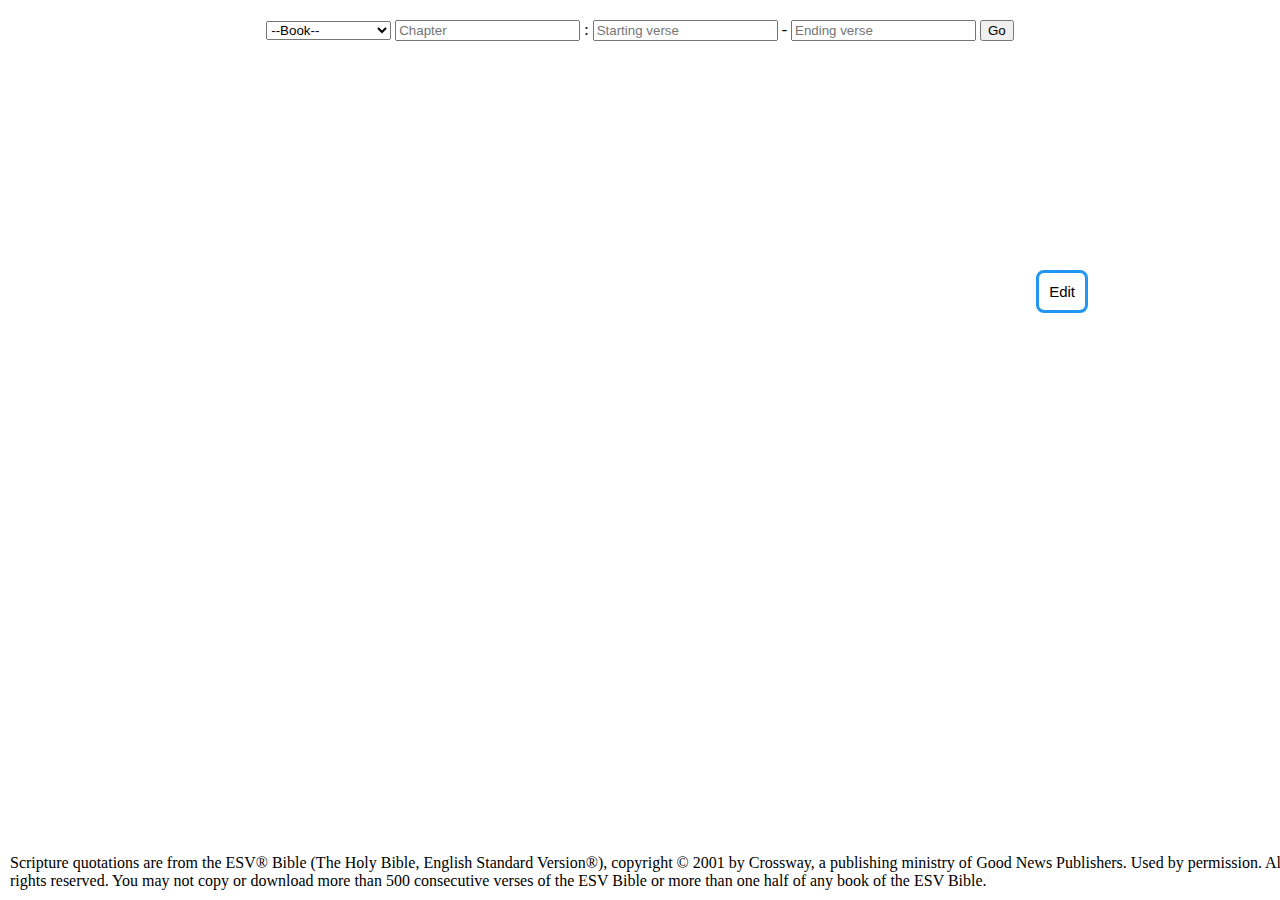
==== index.html @ f8188661 "clean up code" ====
<!DOCTYPE html>
<html>
  <head>
    <link rel="stylesheet" type="text/css" href="style.css">
    <script type="text/javascript" src="jquery.min.js"></script>
    <script type="text/javascript" src="script.js"></script>
    <script type="text/javascript" src="config.js"></script>
    <link rel="stylesheet" href="https://use.fontawesome.com/releases/v5.3.1/css/all.css" integrity="sha384-mzrmE5qonljUremFsqc01SB46JvROS7bZs3IO2EmfFsd15uHvIt+Y8vEf7N7fWAU" crossorigin="anonymous">
  </head>
  <title>Bible Memory Verse</title>
  <body>
    <div id="user_input">
      <select id="book" name="book">
        <option value="" selected disabled hidden>--Book--</option>
        <option value="genesis">Genesis</option>
        <option value="exodus">Exodus</option>
        <option value="leviticus">Leviticus</option>
        <option value="numbers">Numbers</option>
        <option value="deuteronomy">Deuteronomy</option>
        <option value="joshua">Joshua</option>
        <option value="judges">Judges</option>
        <option value="ruth">Ruth</option>
        <option value="1_samuel">1 Samuel</option>
        <option value="2_samuel">2 Samuel</option>
        <option value="1_kings">1 Kings</option>
        <option value="2_kings">2 Kings</option>
        <option value="1_chronicles">1 Chronicles</option>
        <option value="2_chronicles">2 Chronicles</option>
        <option value="ezra">Ezra</option>
        <option value="nehemiah">Nehemiah</option>
        <option value="esther">Esther</option>
        <option value="job">Job</option>
        <option value="psalm">Psalm</option>
        <option value="proverbs">Proverbs</option>
        <option value="ecclesiastes">Ecclesiastes</option>
        <option value="song_of_solomon">Song of Solomon</option>
        <option value="isaiah">Isaiah</option>
        <option value="jeremiah">Jeremiah</option>
        <option value="lamentations">Lamentations</option>
        <option value="ezekiel">Ezekiel</option>
        <option value="daniel">Daniel</option>
        <option value="hosea">Hosea</option>
        <option value="joel">Joel</option>
        <option value="amos">Amos</option>
        <option value="obadiah">Obadiah</option>
        <option value="jonah">Jonah</option>
        <option value="micah">Micah</option>
        <option value="nahum">Nahum</option>
        <option value="habakkuk">Habakkuk</option>
        <option value="zephaniah">Zephaniah</option>
        <option value="haggai">Haggai</option>
        <option value="zechariah">Zechariah</option>
        <option value="malachi">Malachi</option>
        <option value="matthew">Matthew</option>
        <option value="mark">Mark</option>
        <option value="luke">Luke</option>
        <option value="john">John</option>
        <option value="acts">Acts</option>
        <option value="romans">Romans</option>
        <option value="1_corinthians">1 Corinthians</option>
        <option value="2_corinthians">2 Corinthians</option>
        <option value="galatians">Galatians</option>
        <option value="ephesians">Ephesians</option>
        <option value="philippians">Philippians</option>
        <option value="colossians">Colossians</option>
        <option value="1_thessalonians">1 Thessalonians</option>
        <option value="2_thessalonians">2 Thessalonians</option>
        <option value="1_timothy">1 Timothy</option>
        <option value="2_timothy">2 Timothy</option>
        <option value="titus">Titus</option>
        <option value="philemon">Philemon</option>
        <option value="hebrews">Hebrews</option>
        <option value="james">James</option>
        <option value="1_peter">1 Peter</option>
        <option value="2_peter">2 Peter</option>
        <option value="1_john">1 John</option>
        <option value="2_john">2 John</option>
        <option value="3_john">3 John</option>
        <option value="jude">Jude</option>
        <option value="revelation">Revelation</option>
      </select>
      <input id="chapter" type="number" name="chapter" placeholder="Chapter">
      :
      <input id="verse_start" type="number" name="verse_start" placeholder="Starting verse">
      -
      <input id="verse_end" type="number" name="verse_end" placeholder="Ending verse">
      <input id="search" type="submit" value="Go">
    </div>
    <button id = "editButton" class="button">Edit</button> 
    <div id="container">
      <div id="verse">
        
      </div>
      <br>
      <div id="reference">

      </div>
    </div>
  </body>
  <footer>
    Scripture quotations are from the ESV&#174; Bible (The Holy Bible, English Standard Version&#174;), copyright &#169; 2001 by Crossway, a publishing ministry of Good News Publishers. Used by permission. All rights reserved. You may not copy or download more than 500 consecutive verses of the ESV Bible or more than one half of any book of the ESV Bible.
  </footer>
</html>
---- style.css ----
body {
    margin: 0;
    padding: 0;
    height: 100%;
}

#user_input {
    text-align: center;
    margin: auto;
    padding: 20px;
}

#container {
    text-align: center;
    top: 40%;
    bottom: 50%;
    left: 15%;
    right: 15%;
    position: absolute;
    -webkit-touch-callout: none; /* iOS Safari */
    -webkit-user-select: none; /* Safari */
     -khtml-user-select: none; /* Konqueror HTML */
       -moz-user-select: none; /* Firefox */
        -ms-user-select: none; /* Internet Explorer/Edge */
            user-select: none; /* Non-prefixed version, currently
                                  supported by Chrome and Opera */
    display: block;
}

/* Edit button */
.button {
    background-color: white;
    border: solid;
    color: black;
    padding: 10px;
    text-align: center;
    text-decoration: none;
    display: inline-block;
    float: right;
    top: 30%;
    right: 15%;
    border-radius: 8px;
    outline: none;
    border-color: #2196F3;
    font-size: 15px;
    position: absolute;
}

.button:hover {
    cursor: pointer; 
}

/* Verse */
#verse {
    font-size: 40px;
    width: 75%;
    padding-bottom: 10px;
    margin: auto;
    position: relative;
    cursor: default;
    display: inline-block; 
}

.token {
    float: left;
    display: inline-block;
}

.word {
    margin: 0px 7px 2px 7px;
}

.nonword {
    margin: 0px 0px 2px -5px;
}

.visible {
    color: black;
    text-decoration: none;
}

.hidden {
    color: transparent;
    border-bottom: 4px solid black;
    margin-bottom: -4px;
}

.blank {
    border: 0;
    outline: 0;
    background: transparent;
    border-bottom: 4px solid black;
    text-align: center;
    margin-bottom: -4px;
}

.blank.word {
    font-size: 37px;
}

.blank.nonword {
    font-size: 27px;
}

.correct {
    color: green;
    border-bottom: 4px solid black;
    margin-bottom: -4px;
}

#reference {
    margin: auto;
    float: right;
    margin-top: 40px;
    font-size: 30px;
    display: inline-block;
    position: relative;
}

footer {
    width: 100%;
    bottom: 0;
    position: absolute;
    margin: 10px;
}
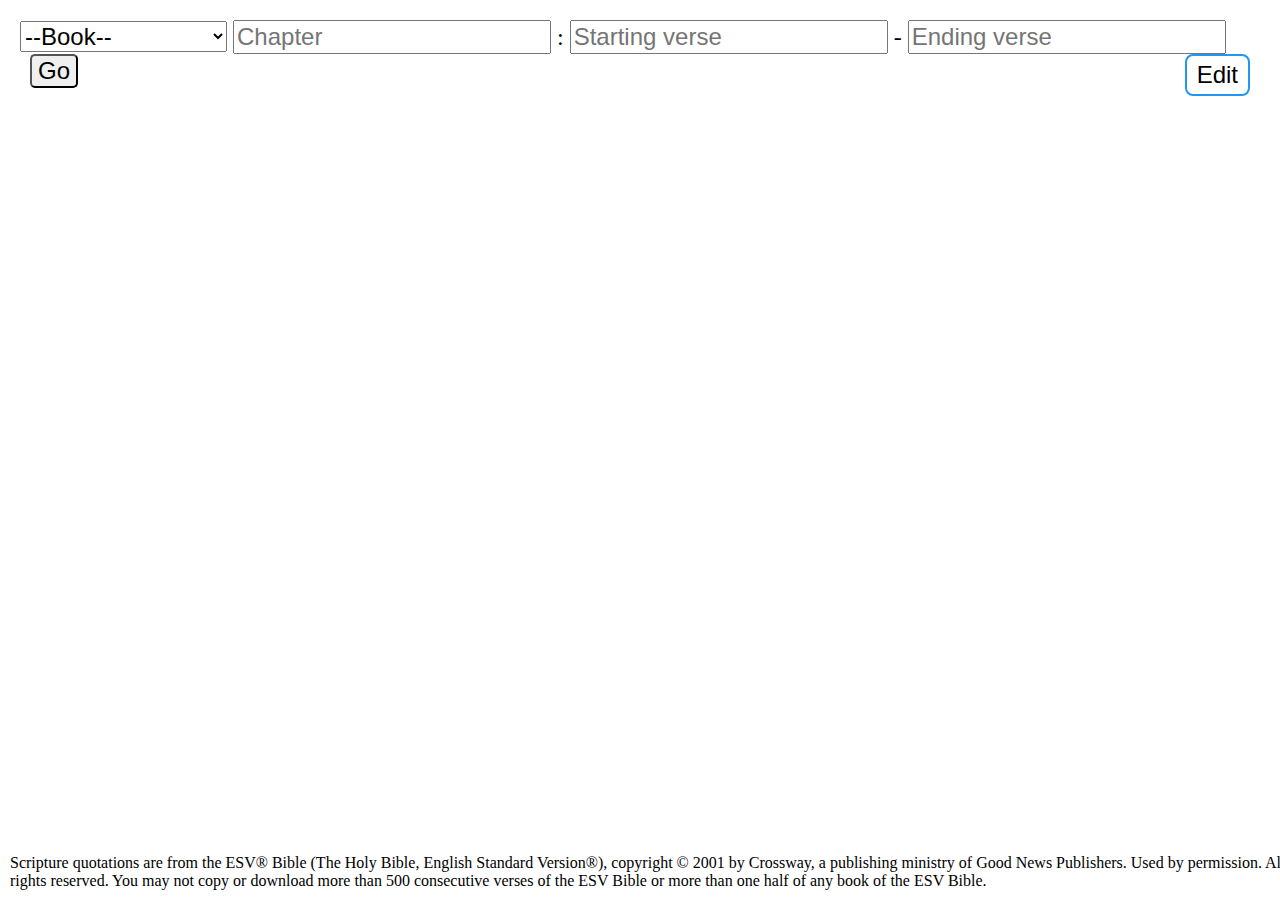
==== commit 1c65eb14: "make view responsive" ====
--- a/index.html
+++ b/index.html
@@ -9,7 +9,7 @@
   </head>
   <title>Bible Memory Verse</title>
   <body>
-    <div id="user_input">
+    <header id="user_input">
       <select id="book" name="book">
         <option value="" selected disabled hidden>--Book--</option>
         <option value="genesis">Genesis</option>
@@ -85,8 +85,8 @@
       -
       <input id="verse_end" type="number" name="verse_end" placeholder="Ending verse">
       <input id="search" type="submit" value="Go">
-    </div>
-    <button id = "editButton" class="button">Edit</button> 
+      <button id = "editButton" class="button">Edit</button> 
+    </header>
     <div id="container">
       <div id="verse">
         
@@ -96,8 +96,8 @@
 
       </div>
     </div>
+    <footer>
+      Scripture quotations are from the ESV&#174; Bible (The Holy Bible, English Standard Version&#174;), copyright &#169; 2001 by Crossway, a publishing ministry of Good News Publishers. Used by permission. All rights reserved. You may not copy or download more than 500 consecutive verses of the ESV Bible or more than one half of any book of the ESV Bible.
+    </footer>
   </body>
-  <footer>
-    Scripture quotations are from the ESV&#174; Bible (The Holy Bible, English Standard Version&#174;), copyright &#169; 2001 by Crossway, a publishing ministry of Good News Publishers. Used by permission. All rights reserved. You may not copy or download more than 500 consecutive verses of the ESV Bible or more than one half of any book of the ESV Bible.
-  </footer>
 </html>
--- a/style.css
+++ b/style.css
@@ -2,21 +2,43 @@
     margin: 0;
     padding: 0;
     height: 100%;
+    display: flex;
+    flex-direction: column;
+    justify-content: space-around;
+    grid-template-areas: "header header"
+                         "content"
+                         "footer";
+    vertical-align: center;
 }
 
 #user_input {
-    text-align: center;
-    margin: auto;
     padding: 20px;
+    grid-area: header;
+    float: left;
+    font-size: 1.5em;
+    vertical-align: center;
+}
+
+header {
+    vertical-align: center;
+}
+
+input, select {
+    font-size: 1em;
+}
+
+input[type="submit"] {
+    margin-left: 10px;
+    border-radius: 5px;
+    outline: none;
+    border-color: light-gray;
 }
 
 #container {
     text-align: center;
-    top: 40%;
-    bottom: 50%;
-    left: 15%;
-    right: 15%;
-    position: absolute;
+    margin: auto;
+    width: 100%;
+    height: 100%;
     -webkit-touch-callout: none; /* iOS Safari */
     -webkit-user-select: none; /* Safari */
      -khtml-user-select: none; /* Konqueror HTML */
@@ -24,7 +46,13 @@
         -ms-user-select: none; /* Internet Explorer/Edge */
             user-select: none; /* Non-prefixed version, currently
                                   supported by Chrome and Opera */
-    display: block;
+    grid-area: content;
+    grid-template-areas: "verse"
+                         "reference";
+    justify-content: space-around;
+    flex-direction: column;
+    display: flex;
+    transform: translateY(50%);
 }
 
 /* Edit button */
@@ -32,18 +60,17 @@
     background-color: white;
     border: solid;
     color: black;
-    padding: 10px;
+    padding: 5px 10px;
     text-align: center;
     text-decoration: none;
-    display: inline-block;
-    float: right;
-    top: 30%;
-    right: 15%;
     border-radius: 8px;
     outline: none;
     border-color: #2196F3;
-    font-size: 15px;
-    position: absolute;
+    border-width: 2px;
+    font-size: 1em;
+    grid-area: header;
+    float: right;
+    margin-right: 10px;
 }
 
 .button:hover {
@@ -52,13 +79,13 @@
 
 /* Verse */
 #verse {
-    font-size: 40px;
+    font-size: 2.5em;
     width: 75%;
-    padding-bottom: 10px;
     margin: auto;
     position: relative;
     cursor: default;
-    display: inline-block; 
+    justify-content: flex-start;
+    grid-area: verse;
 }
 
 .token {
@@ -67,7 +94,7 @@
 }
 
 .word {
-    margin: 0px 7px 2px 7px;
+    margin: 0px 5px 2px 5px;
 }
 
 .nonword {
@@ -81,25 +108,25 @@
 
 .hidden {
     color: transparent;
-    border-bottom: 4px solid black;
-    margin-bottom: -4px;
+    border-bottom: 3px solid black;
+    margin-bottom: -3px;
 }
 
 .blank {
     border: 0;
     outline: 0;
     background: transparent;
-    border-bottom: 4px solid black;
+    border-bottom: 3px solid black;
     text-align: center;
-    margin-bottom: -4px;
+    margin-bottom: -3px;
 }
 
 .blank.word {
-    font-size: 37px;
+    font-size: 1em;
 }
 
 .blank.nonword {
-    font-size: 27px;
+    font-size: 1em;
 }
 
 .correct {
@@ -109,17 +136,18 @@
 }
 
 #reference {
+    width: 75%;
     margin: auto;
-    float: right;
-    margin-top: 40px;
-    font-size: 30px;
-    display: inline-block;
+    font-size: 2em;
     position: relative;
+    grid-area: reference;
 }
 
 footer {
     width: 100%;
+    grid-area: footer;
+    justify-content: space-around;
+    margin: 10px;
     bottom: 0;
     position: absolute;
-    margin: 10px;
 }
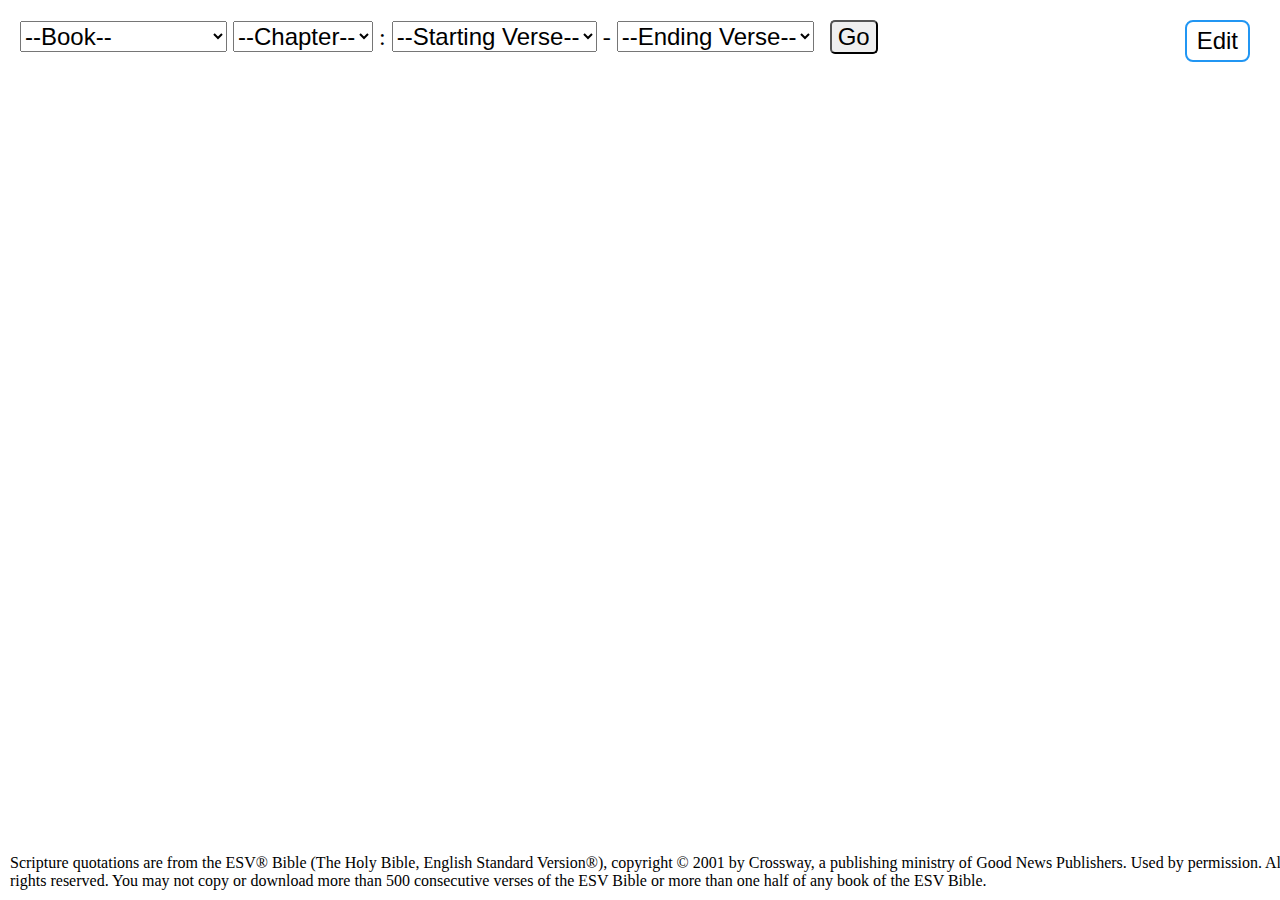
==== commit 054a624a: "only include valid input" ====
--- a/index.html
+++ b/index.html
@@ -5,6 +5,7 @@
     <script type="text/javascript" src="jquery.min.js"></script>
     <script type="text/javascript" src="script.js"></script>
     <script type="text/javascript" src="config.js"></script>
+    <script type="text/javascript" src="valid_verses.js"></script>
     <link rel="stylesheet" href="https://use.fontawesome.com/releases/v5.3.1/css/all.css" integrity="sha384-mzrmE5qonljUremFsqc01SB46JvROS7bZs3IO2EmfFsd15uHvIt+Y8vEf7N7fWAU" crossorigin="anonymous">
   </head>
   <title>Bible Memory Verse</title>
@@ -79,11 +80,17 @@
         <option value="jude">Jude</option>
         <option value="revelation">Revelation</option>
       </select>
-      <input id="chapter" type="number" name="chapter" placeholder="Chapter">
+      <select id="chapter" name="chapter">
+        <option value="" selected disabled hidden>--Chapter--</option>
+      </select>
       :
-      <input id="verse_start" type="number" name="verse_start" placeholder="Starting verse">
+      <select id="verse_start" name="verse_start">
+        <option value="" selected disabled hidden>--Starting Verse--</option>
+      </select>
       -
-      <input id="verse_end" type="number" name="verse_end" placeholder="Ending verse">
+      <select id="verse_end" name="verse_end">
+        <option value="" selected disabled hidden>--Ending Verse--</option>
+      </select>
       <input id="search" type="submit" value="Go">
       <button id = "editButton" class="button">Edit</button> 
     </header>
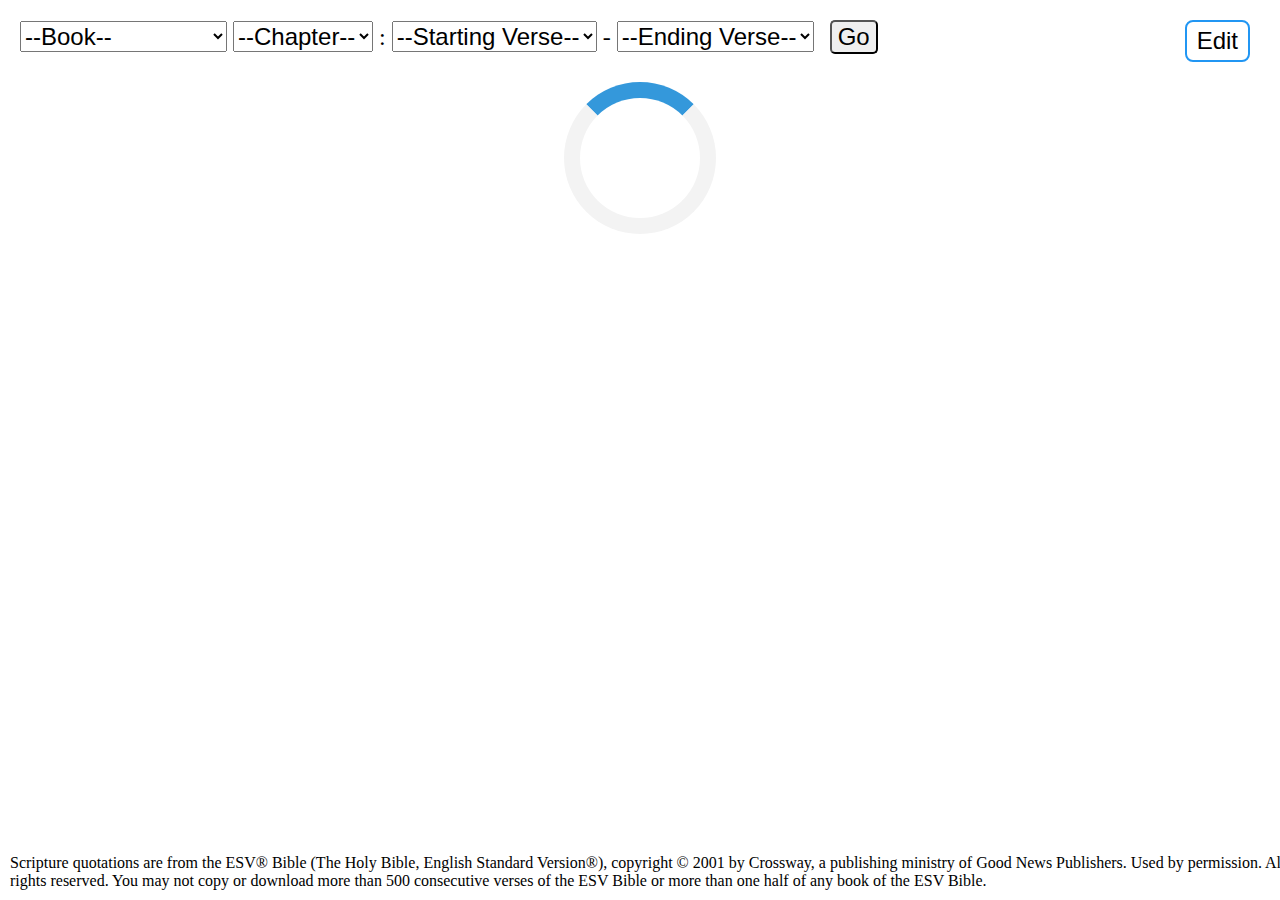
==== commit 074c9829: "show loading spinner while request is being made" ====
--- a/index.html
+++ b/index.html
@@ -12,7 +12,7 @@
   <body>
     <header id="user_input">
       <select id="book" name="book">
-        <option value="" selected disabled hidden>--Book--</option>
+        <option value="" selected>--Book--</option>
         <option value="genesis">Genesis</option>
         <option value="exodus">Exodus</option>
         <option value="leviticus">Leviticus</option>
@@ -95,6 +95,7 @@
       <button id = "editButton" class="button">Edit</button> 
     </header>
     <div id="container">
+      <div class="loader"></div>
       <div id="verse">
         
       </div>
--- a/style.css
+++ b/style.css
@@ -52,7 +52,30 @@
     justify-content: space-around;
     flex-direction: column;
     display: flex;
-    transform: translateY(50%);
+}
+
+/* Loading spinner */
+.loader {
+    margin: auto;
+    z-index: 1;
+    border: 16px solid #f3f3f3;
+    border-radius: 50%;
+    border-top: 16px solid #3498db;
+    width: 120px;
+    height: 120px;
+    -webkit-animation: spin 2s linear infinite; /* Safari */
+    animation: spin 2s linear infinite;
+}
+
+/* Safari */
+@-webkit-keyframes spin {
+    0% { -webkit-transform: rotate(0deg); }
+    100% { -webkit-transform: rotate(360deg); }
+}
+
+@keyframes spin {
+    0% { transform: rotate(0deg); }
+    100% { transform: rotate(360deg); }
 }
 
 /* Edit button */
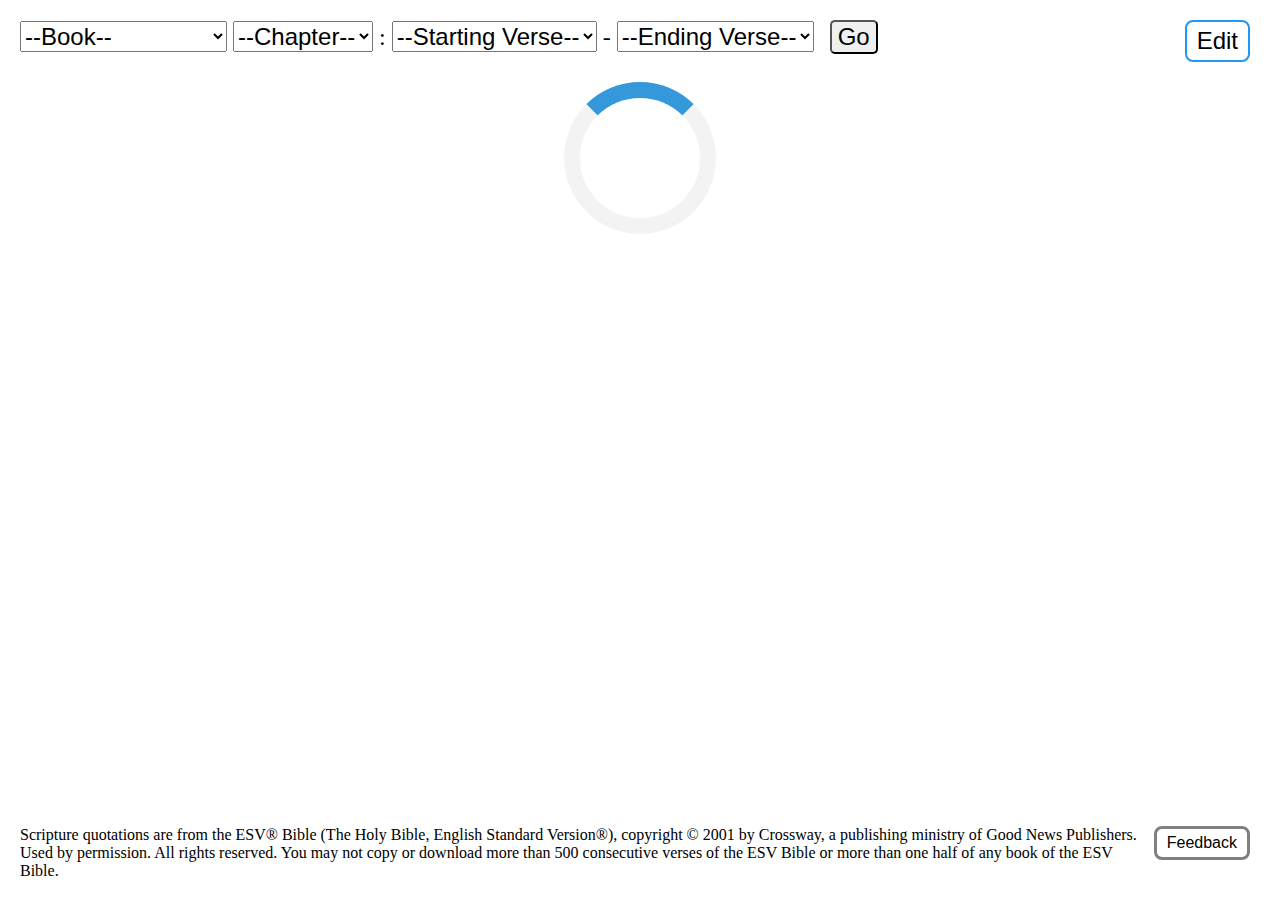
==== commit 7861578d: "add feedback form" ====
--- a/index.html
+++ b/index.html
@@ -105,7 +105,8 @@
       </div>
     </div>
     <footer>
-      Scripture quotations are from the ESV&#174; Bible (The Holy Bible, English Standard Version&#174;), copyright &#169; 2001 by Crossway, a publishing ministry of Good News Publishers. Used by permission. All rights reserved. You may not copy or download more than 500 consecutive verses of the ESV Bible or more than one half of any book of the ESV Bible.
+      <button id="feedback" class="button">Feedback</button>
+      <div>Scripture quotations are from the ESV&#174; Bible (The Holy Bible, English Standard Version&#174;), copyright &#169; 2001 by Crossway, a publishing ministry of Good News Publishers. Used by permission. All rights reserved. You may not copy or download more than 500 consecutive verses of the ESV Bible or more than one half of any book of the ESV Bible.</div>
     </footer>
   </body>
 </html>
--- a/style.css
+++ b/style.css
@@ -16,10 +16,6 @@
     grid-area: header;
     float: left;
     font-size: 1.5em;
-    vertical-align: center;
-}
-
-header {
     vertical-align: center;
 }
 
@@ -79,7 +75,7 @@
 }
 
 /* Edit button */
-.button {
+#editButton {
     background-color: white;
     border: solid;
     color: black;
@@ -113,7 +109,6 @@
 
 .token {
     float: left;
-    display: inline-block;
 }
 
 .word {
@@ -142,13 +137,6 @@
     border-bottom: 3px solid black;
     text-align: center;
     margin-bottom: -3px;
-}
-
-.blank.word {
-    font-size: 1em;
-}
-
-.blank.nonword {
     font-size: 1em;
 }
 
@@ -167,10 +155,26 @@
 }
 
 footer {
-    width: 100%;
     grid-area: footer;
-    justify-content: space-around;
-    margin: 10px;
     bottom: 0;
+    float: left;
     position: absolute;
+    vertical-align: center;
+    padding: 20px;
 }
+
+#feedback {
+    background-color: white;
+    border: solid;
+    color: black;
+    border-radius: 8px;
+    border-color: gray;
+    padding: 5px 10px;
+    text-align: center;
+    text-decoration: none;
+    outline: none;
+    font-size: 1em;
+    grid-area: footer;
+    float: right;
+    margin-right: 10px;
+}
